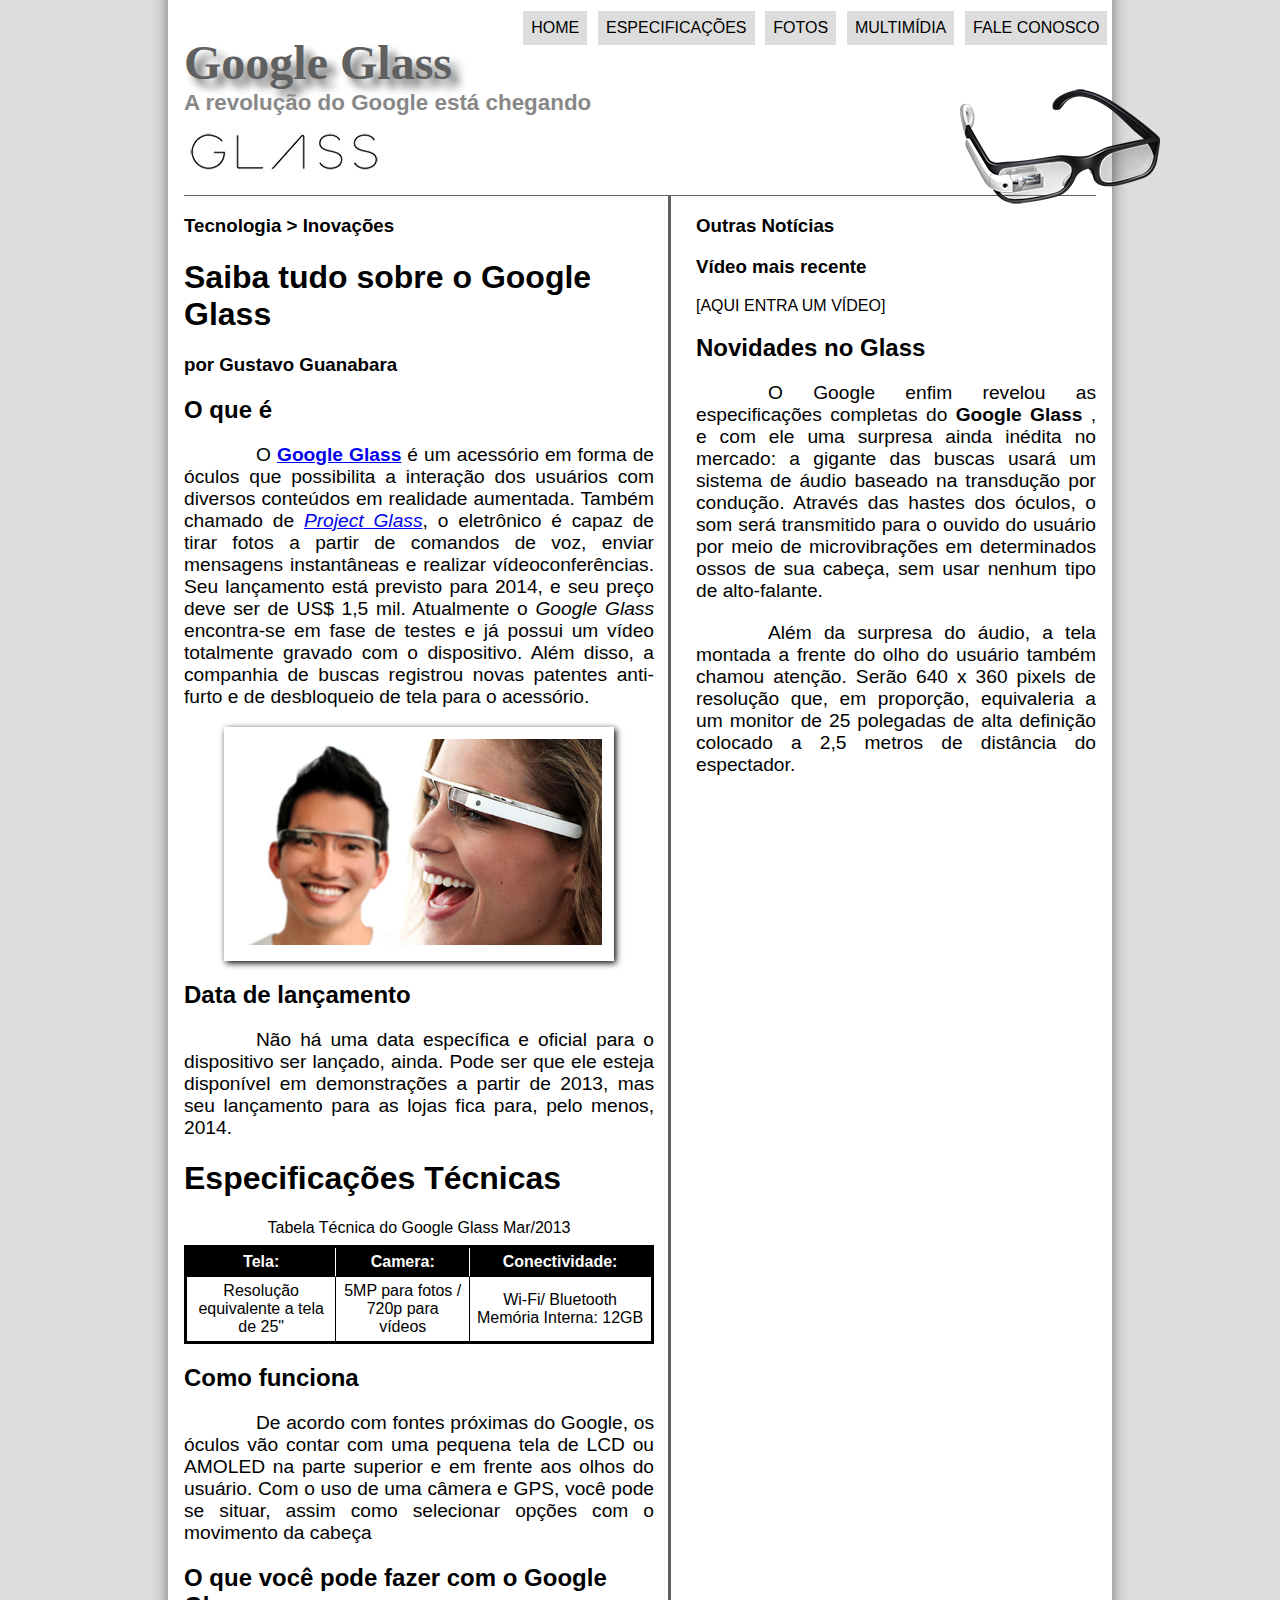
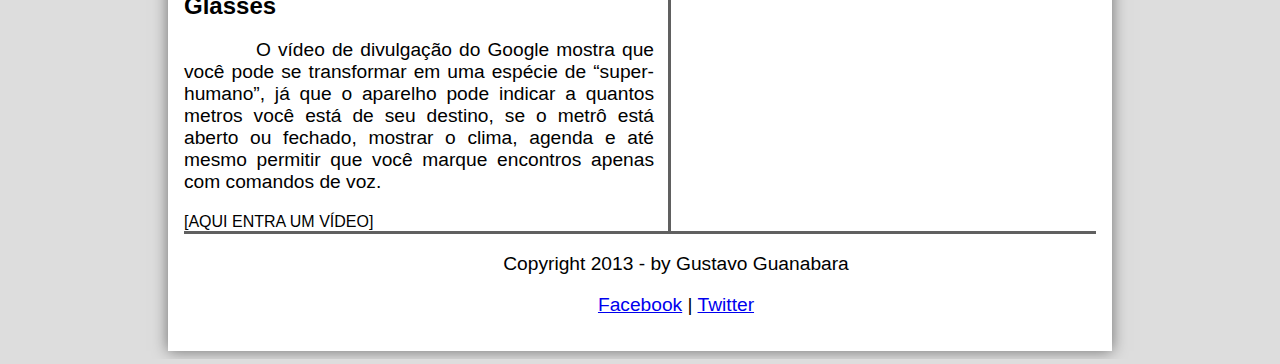
==== index.html @ 26e02110 "alterações feitas até a Aula 19 - Tabelas HTML" ====
<!DOCTYPE html>
<html lang="pt-BR">

<head>
    <meta charset="UTF-8">
    <title>Projeto HTML5</title>
    <meta name="author" content="Bruno Guimarães">
    <meta name="description" content="Aula de HTML5 e CSS3 - Gustvo Guanabara">
    <meta name="keywords" content="html5, css3, desenvolviment Web, curso em video, gustavo guanabara">
    <link rel="stylesheet" href="_css/estilo.css">
</head>

<body>
    <div id="interface">
        <header id="cabecalho">

            <h1>Google Glass</h1>
            <h2>A revolução do Google está chegando</h2>

            <img id="icone" src="_imagens/glass-oculos-preto-peq.png">
            <nav id="menu">
                <h1>Menu Principal</h1>
                <ul>
                    <li><a href="index.html">Home</a></li>
                    <li><a href="specs.html">Especificações</a></li>
                    <li><a href="fotos.html">Fotos</a></li>
                    <li><a href="multimidia.html">Multimídia</a></li>
                    <li><a href="fale-conosco.html">Fale conosco</a></li>
                </ul>
            </nav>
        </header>
        <section id="corpo">
            <h3>Tecnologia > Inovações</h3>
            <h1>Saiba tudo sobre o Google Glass</h1>
            <h3>por Gustavo Guanabara</h3>

            <h2>O que é</h2>
            <p>O <strong><a href="https://www.google.com.br" target="_blank">Google Glass</a></strong> é um acessório em forma de óculos que possibilita a interação dos usuários com diversos conteúdos em realidade aumentada. Também chamado de <em><a href="https://www.google.com.br" target="_blank">Project Glass</a></em>,
                o eletrônico é capaz de tirar fotos a partir de comandos de voz, enviar mensagens instantâneas e realizar vídeoconferências. Seu lançamento está previsto para 2014, e seu preço deve ser de US$ 1,5 mil. Atualmente o <em>Google Glass</em>                encontra-se em fase de testes e já possui um vídeo totalmente gravado com o dispositivo. Além disso, a companhia de buscas registrou novas patentes anti-furto e de desbloqueio de tela para o acessório.</p>


            <figure class="foto-legenda">
                <img src="_imagens/glass-quadro-homem-mulher.jpg" alt="Quadro com mulher usando google glass na frente é ao fundo homem asiatico usando google glass">
                <figcaption>
                    <h3>Google Glass</h3>
                    <p>Uma Nova Maneira de ver o mundo</p>
                </figcaption>
            </figure>
            <h2>Data de lançamento</h2>
            <p>Não há uma data específica e oficial para o dispositivo ser lançado, ainda. Pode ser que ele esteja disponível em demonstrações a partir de 2013, mas seu lançamento para as lojas fica para, pelo menos, 2014.</p>
            <!--Tabela criação-->

            <h1>Especificações Técnicas</h1>
            <table id="tabela">
                <caption>Tabela Técnica do Google Glass Mar/2013</caption>
                <tr>
                    <th>Tela:</th>
                    <th>Camera:</th>
                    <th class="apaga">Conectividade:</th>
                </tr>
                <tr>
                    <td>Resolução equivalente a tela de 25"</td>
                    <td> 5MP para fotos / 720p para vídeos</td>
                    <td class="apaga">Wi-Fi/ Bluetooth Memória Interna: 12GB</td>
                </tr>
                <tr>

                </tr>
            </table>

            <h2>Como funciona</h2>
            <p>De acordo com fontes próximas do Google, os óculos vão contar com uma pequena tela de LCD ou AMOLED na parte superior e em frente aos olhos do usuário. Com o uso de uma câmera e GPS, você pode se situar, assim como selecionar opções com o
                movimento da cabeça</p>

            <h2>O que você pode fazer com o Google Glasses</h2>
            <p>O vídeo de divulgação do Google mostra que você pode se transformar em uma espécie de “super-humano”, já que o aparelho pode indicar a quantos metros você está de seu destino, se o metrô está aberto ou fechado, mostrar o clima, agenda e até
                mesmo permitir que você marque encontros apenas com comandos de voz.</p>

            [AQUI ENTRA UM VÍDEO]
        </section>
        <aside id="menulateral">

            <h3>Outras Notícias</h3>
            <h3>Vídeo mais recente</h3>

            [AQUI ENTRA UM VÍDEO]

            <h2>Novidades no Glass</h2>
            <p>O Google enfim revelou as especificações completas do <strong>Google Glass</strong> , e com ele uma surpresa ainda inédita no mercado: a gigante das buscas usará um sistema de áudio baseado na transdução por condução. Através das hastes dos
                óculos, o som será transmitido para o ouvido do usuário por meio de microvibrações em determinados ossos de sua cabeça, sem usar nenhum tipo de alto-falante.</p>

            <p>Além da surpresa do áudio, a tela montada a frente do olho do usuário também chamou atenção. Serão 640 x 360 pixels de resolução que, em proporção, equivaleria a um monitor de 25 polegadas de alta definição colocado a 2,5 metros de distância
                do espectador.
            </p>
        </aside>

        <footer id="rodape">
            <p>Copyright 2013 - by Gustavo Guanabara</p>
            <p><a href="hhtps://www.facebook.com" target="_blank">Facebook</a> | <a href="https://www.twitter.com" target="_blank">Twitter</a></p>
        </footer>

    </div>
</body>

</html>
---- _css/estilo.css ----
@font-face {
    font-family: "font-logo";
    src: url(../_fonts/computer-font.ttf);
}

@import url('https://fonts.googleapis.com/css?family=Titillium+Web&display=swap');
body {
    font-family: Arial, Helvetica, sans-serif;
    font-size: 62, 5%;
    background-color: #dddddd;
}

div#interface {
    width: 57rem;
    background-color: white;
    margin: -1.3rem auto 0rem auto;
    padding: 1rem;
    box-shadow: 0rem 0rem 0.9rem RGBA(0, 0, 0, 0.5);
}

header img#icone {
    position: absolute;
    left: 60rem;
    top: 5.3rem
}

header#cabecalho {
    border-bottom: 0.1rem #606060 solid;
    height: 10rem;
    background: url("../_imagens/glass-logo-peq.jpg");
    background-repeat: no-repeat;
    background-position: 0rem 5.8rem;
}

header#cabecalho h1 {
    font-family: "'Titillium Web', sans-serif";
    font-size: 3rem;
    color: #606060;
    text-shadow: 0.5rem 0.5rem 0.5rem RGBA(0, 0, 0, 0.6);
    padding: 0rem;
    margin-bottom: 0rem;
}

header#cabecalho h2 {
    color: #888888;
    font-size: 1.4rem;
    padding: 0rem;
    margin-top: 0rem;
}

p {
    text-align: justify;
    text-indent: 4.5rem;
    font-size: 1.2rem;
    box-sizing: border-box;
}


/*Formatação de imagens com legendas*/

figure.foto-legenda {
    position: relative;
    border: 0.8rem solid white;
    box-shadow: 0.1rem 0.1rem 0.4rem black;
}

figure.foto-legenda img {
    width: 100%;
    height: 100%;
}

figure.foto-legenda figcaption {
    opacity: 0;
    background-color: rgba(0, 0, 0, 0.4);
    color: white;
    padding: 1.0rem;
    box-sizing: border-box;
    width: 100%;
    height: 100%;
    position: absolute;
    top: 0rem;
    transition: opacity 1s;
}

figure.foto-legenda figcaption:hover {
    opacity: 1;
}


/*Formatação do Menu*/

nav#menu {
    display: block;
}

nav#menu ul {
    list-style: none;
    text-transform: uppercase;
    position: absolute;
    top: -0.5rem;
    left: 30.0rem;
}

nav#menu li {
    display: inline-block;
    background-color: #dddddd;
    padding: 0.5rem;
    margin: 0.2rem;
    transition: 1s;
    -webkit-transition: 1s;
}

nav#menu a {
    color: black;
    text-decoration: none;
}

nav#menu a:hover {
    color: #dddddd;
    text-decoration: underline;
}

nav#menu li:hover {
    background-color: #606060;
}

nav#menu h1 {
    display: none;
}

section#corpo {
    display: block;
    width: 470px;
    float: left;
    border-right: 0.2rem #606060 solid;
    padding-right: 0.9rem;
}

aside#menulateral {
    display: block;
    width: 400px;
    float: right;
}

footer#rodape {
    border-top: 0.2rem solid #606060;
    clear: both;
}

footer#rodape p {
    text-align: center;
}

table#tabela {
    border: 0.2rem solid black;
    margin: 0px;
    border-spacing: 0px;
    margin: auto;
}

table#tabela caption {
    margin-bottom: 0.5rem;
}

table#tabela th {
    background-color: black;
    color: white;
    border-right: 0.1rem solid white;
    border-bottom: 0.1rem solid black;
    padding: 5px;
}

table#tabela td {
    text-align: center;
    border-right: 0.1rem solid black;
    padding: 5px;
}

table#tabela th.apaga {
    background-color: black;
    color: white;
    border-right: 0.1rem solid black!important;
    border-bottom: 0.1rem solid black;
    padding: 5px;
}

table#tabela td.apaga {
    text-align: center;
    border-right: 0.1rem solid white!important;
    padding: 5px;
}
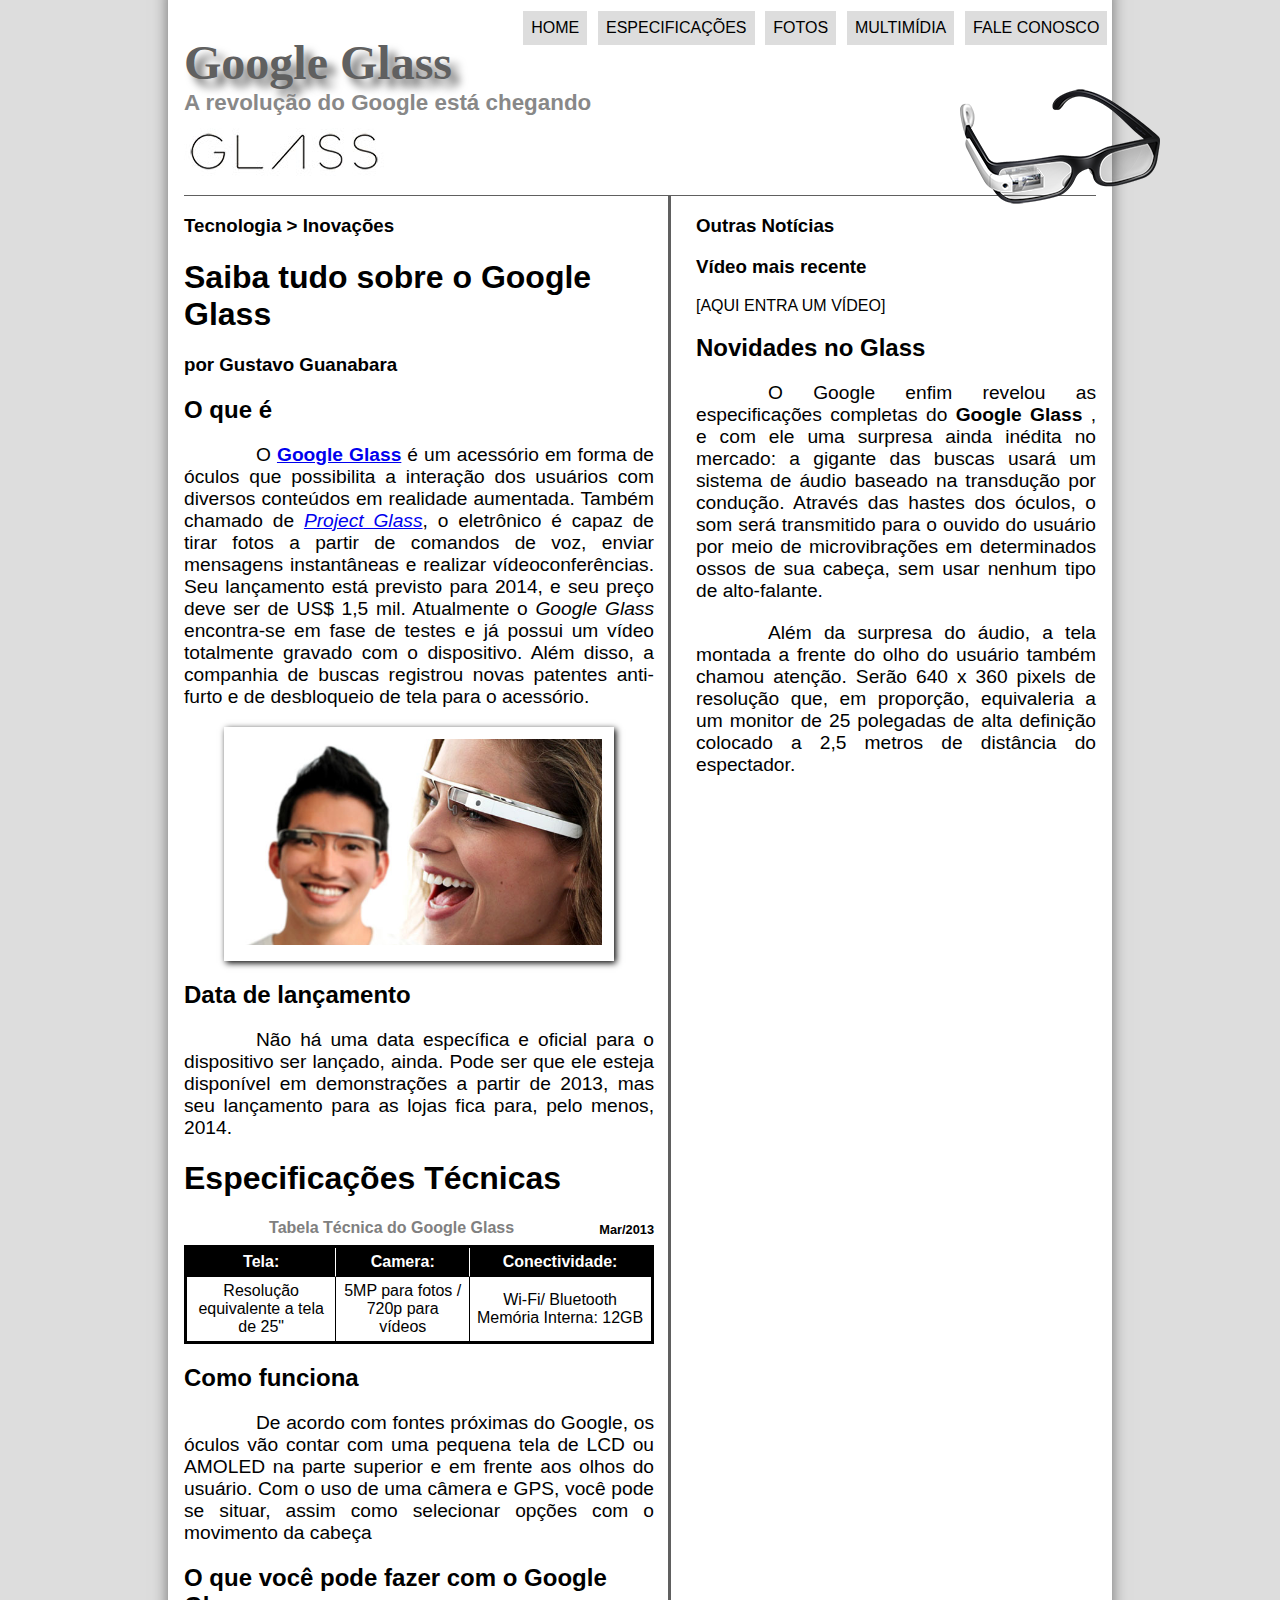
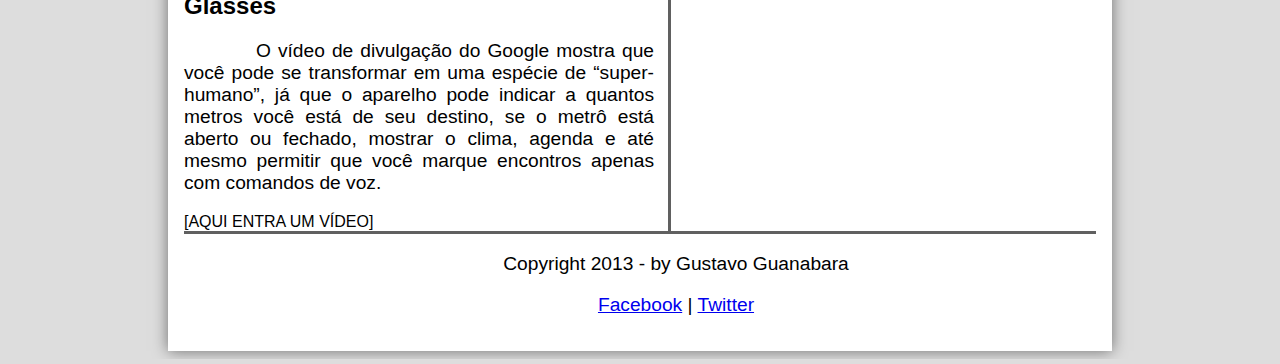
==== commit 95922d08: "Alterações feitas na aula 20" ====
--- a/index.html
+++ b/index.html
@@ -52,7 +52,7 @@
 
             <h1>Especificações Técnicas</h1>
             <table id="tabela">
-                <caption>Tabela Técnica do Google Glass Mar/2013</caption>
+                <caption>Tabela Técnica do Google Glass <span id="data">Mar/2013</span></caption>
                 <tr>
                     <th>Tela:</th>
                     <th>Camera:</th>
--- a/_css/estilo.css
+++ b/_css/estilo.css
@@ -156,10 +156,25 @@
     margin: 0px;
     border-spacing: 0px;
     margin: auto;
+    
 }
 
 table#tabela caption {
     margin-bottom: 0.5rem;
+    color: #808080;
+    font-size: 1rem;
+    font-weight: bolder;
+}
+
+/*Data do Capition*/
+table#tabela caption span#data {
+    color: black;
+    display: block;
+    float: right;
+    margin-top: 0.2rem;
+    margin-bottom: 0rem;
+    font-size: 0.8rem;
+    
 }
 
 table#tabela th {
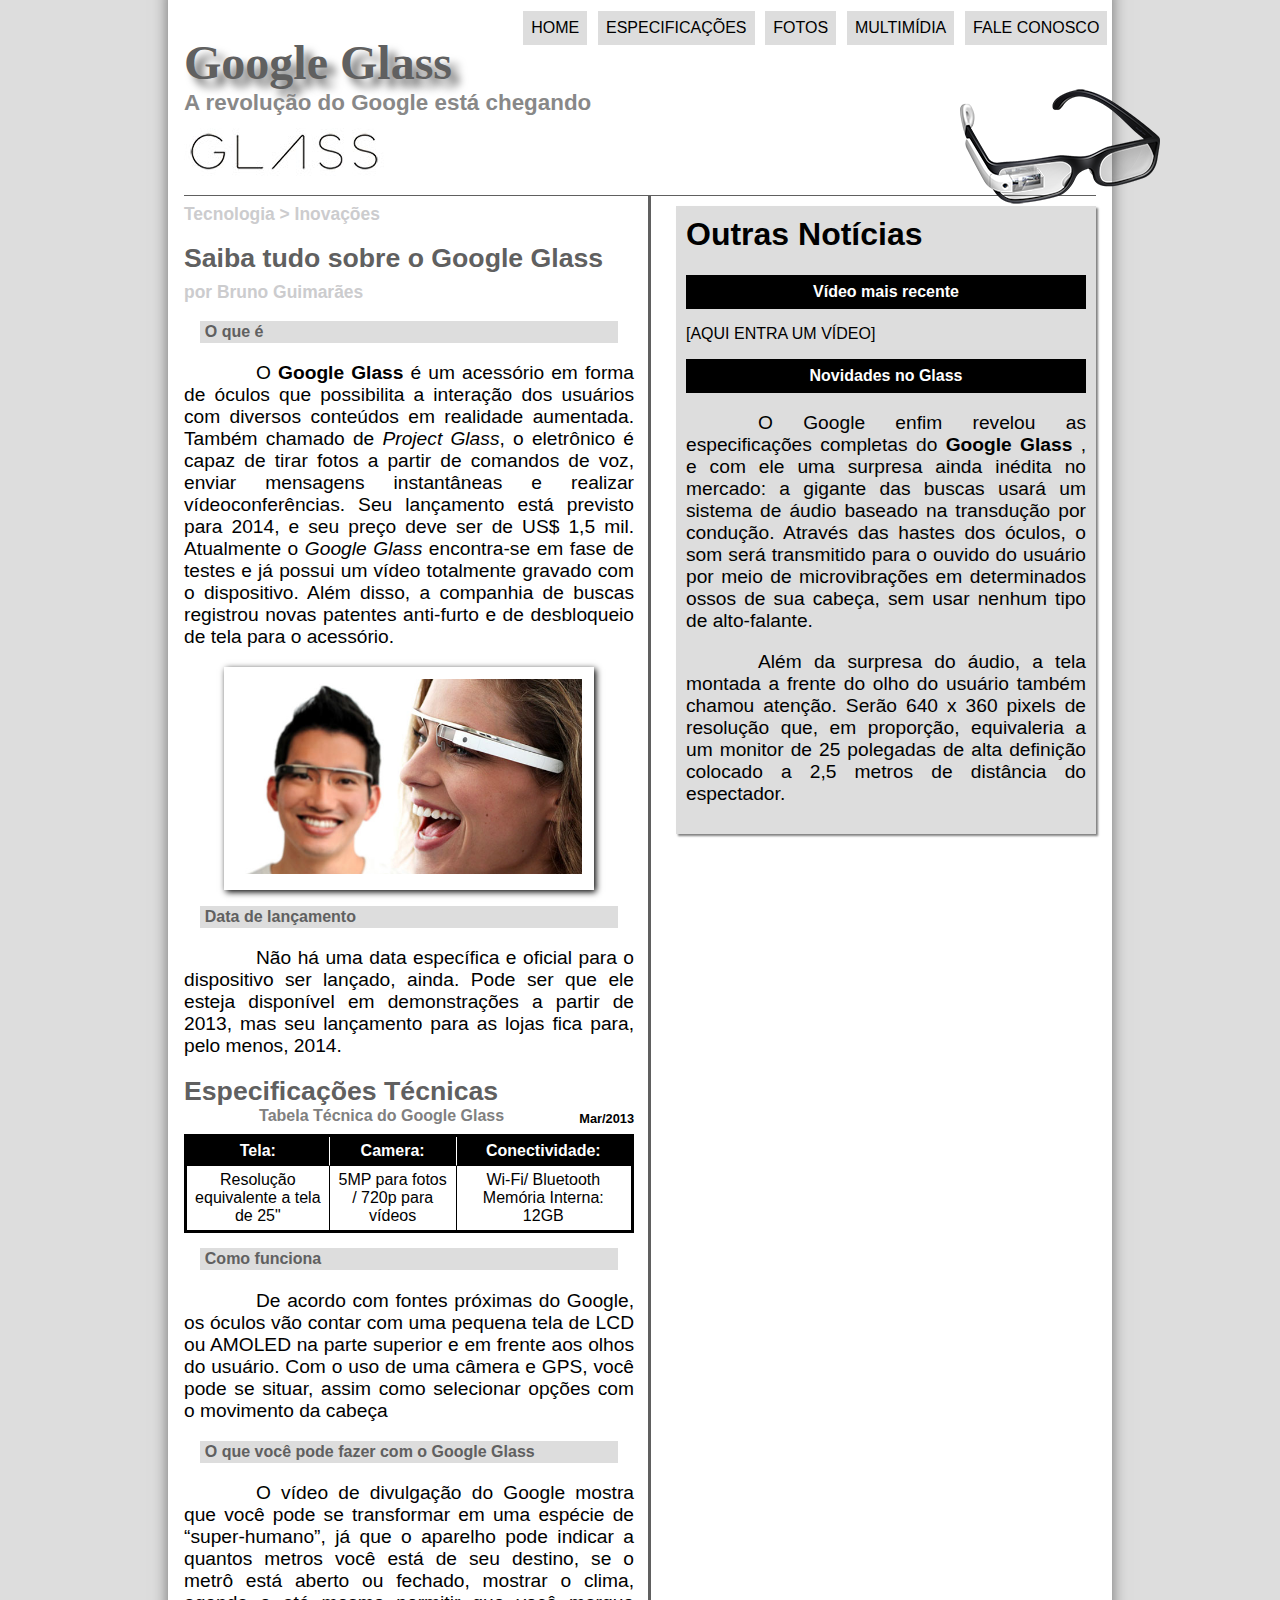
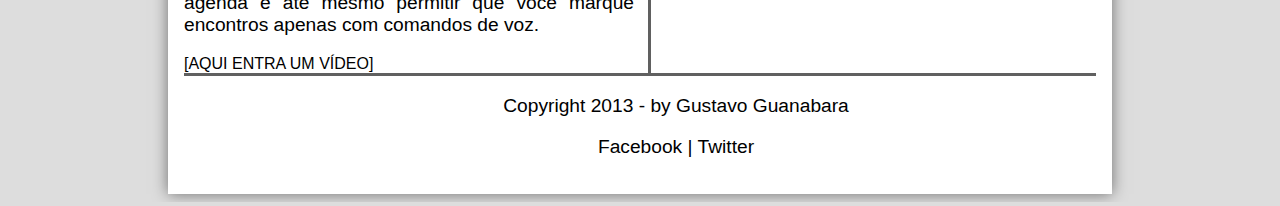
==== commit feaa5f07: "Alterações feitas até a AULA 21 - INTERFACES" ====
--- a/index.html
+++ b/index.html
@@ -30,73 +30,93 @@
             </nav>
         </header>
         <section id="corpo">
-            <h3>Tecnologia > Inovações</h3>
-            <h1>Saiba tudo sobre o Google Glass</h1>
-            <h3>por Gustavo Guanabara</h3>
-
-            <h2>O que é</h2>
-            <p>O <strong><a href="https://www.google.com.br" target="_blank">Google Glass</a></strong> é um acessório em forma de óculos que possibilita a interação dos usuários com diversos conteúdos em realidade aumentada. Também chamado de <em><a href="https://www.google.com.br" target="_blank">Project Glass</a></em>,
-                o eletrônico é capaz de tirar fotos a partir de comandos de voz, enviar mensagens instantâneas e realizar vídeoconferências. Seu lançamento está previsto para 2014, e seu preço deve ser de US$ 1,5 mil. Atualmente o <em>Google Glass</em>                encontra-se em fase de testes e já possui um vídeo totalmente gravado com o dispositivo. Além disso, a companhia de buscas registrou novas patentes anti-furto e de desbloqueio de tela para o acessório.</p>
+            <article id="NoticiaPrincipal">
+                <h3>Tecnologia > Inovações</h3>
+                <h1>Saiba tudo sobre o Google Glass</h1>
+                <h3>por Bruno Guimarães</h3>
+                <h2>O que é</h2>
+                <p>O <strong><a href="https://www.google.com.br" target="_blank">Google Glass</a></strong> é um acessório em
+                    forma de óculos que possibilita a interação dos usuários com diversos conteúdos em realidade aumentada.
+                    Também chamado de <em><a href="https://www.google.com.br" target="_blank">Project Glass</a></em>,
+                    o eletrônico é capaz de tirar fotos a partir de comandos de voz, enviar mensagens instantâneas e
+                    realizar vídeoconferências. Seu lançamento está previsto para 2014, e seu preço deve ser de US$ 1,5 mil.
+                    Atualmente o <em>Google Glass</em> encontra-se em fase de testes e já possui um vídeo totalmente gravado
+                    com o dispositivo. Além disso, a companhia de buscas registrou novas patentes anti-furto e de
+                    desbloqueio de tela para o acessório.</p>
 
 
-            <figure class="foto-legenda">
-                <img src="_imagens/glass-quadro-homem-mulher.jpg" alt="Quadro com mulher usando google glass na frente é ao fundo homem asiatico usando google glass">
-                <figcaption>
-                    <h3>Google Glass</h3>
-                    <p>Uma Nova Maneira de ver o mundo</p>
-                </figcaption>
-            </figure>
-            <h2>Data de lançamento</h2>
-            <p>Não há uma data específica e oficial para o dispositivo ser lançado, ainda. Pode ser que ele esteja disponível em demonstrações a partir de 2013, mas seu lançamento para as lojas fica para, pelo menos, 2014.</p>
-            <!--Tabela criação-->
+                <figure class="foto-legenda">
+                    <img src="_imagens/glass-quadro-homem-mulher.jpg"
+                        alt="Quadro com mulher usando google glass na frente é ao fundo homem asiatico usando google glass">
+                    <figcaption>
+                        <h3>Google Glass</h3>
+                        <p>Uma Nova Maneira de ver o mundo</p>
+                    </figcaption>
+                </figure>
+                <h2>Data de lançamento</h2>
+                <p>Não há uma data específica e oficial para o dispositivo ser lançado, ainda. Pode ser que ele esteja
+                    disponível em demonstrações a partir de 2013, mas seu lançamento para as lojas fica para, pelo menos,
+                    2014.</p>
+                <!--Tabela criação-->
 
-            <h1>Especificações Técnicas</h1>
-            <table id="tabela">
-                <caption>Tabela Técnica do Google Glass <span id="data">Mar/2013</span></caption>
-                <tr>
-                    <th>Tela:</th>
-                    <th>Camera:</th>
-                    <th class="apaga">Conectividade:</th>
-                </tr>
-                <tr>
-                    <td>Resolução equivalente a tela de 25"</td>
-                    <td> 5MP para fotos / 720p para vídeos</td>
-                    <td class="apaga">Wi-Fi/ Bluetooth Memória Interna: 12GB</td>
-                </tr>
-                <tr>
+                <h1>Especificações Técnicas</h1>
+                <table id="tabela">
+                    <caption>Tabela Técnica do Google Glass <span id="data">Mar/2013</span></caption>
+                    <tr>
+                        <th>Tela:</th>
+                        <th>Camera:</th>
+                        <th class="apaga">Conectividade:</th>
+                    </tr>
+                    <tr>
+                        <td>Resolução equivalente a tela de 25"</td>
+                        <td> 5MP para fotos / 720p para vídeos</td>
+                        <td class="apaga">Wi-Fi/ Bluetooth Memória Interna: 12GB</td>
+                    </tr>
+                    <tr>
 
-                </tr>
-            </table>
+                    </tr>
+                </table>
 
-            <h2>Como funciona</h2>
-            <p>De acordo com fontes próximas do Google, os óculos vão contar com uma pequena tela de LCD ou AMOLED na parte superior e em frente aos olhos do usuário. Com o uso de uma câmera e GPS, você pode se situar, assim como selecionar opções com o
-                movimento da cabeça</p>
+                <h2>Como funciona</h2>
+                <p>De acordo com fontes próximas do Google, os óculos vão contar com uma pequena tela de LCD ou AMOLED na
+                    parte superior e em frente aos olhos do usuário. Com o uso de uma câmera e GPS, você pode se situar,
+                    assim como selecionar opções com o
+                    movimento da cabeça</p>
 
-            <h2>O que você pode fazer com o Google Glasses</h2>
-            <p>O vídeo de divulgação do Google mostra que você pode se transformar em uma espécie de “super-humano”, já que o aparelho pode indicar a quantos metros você está de seu destino, se o metrô está aberto ou fechado, mostrar o clima, agenda e até
-                mesmo permitir que você marque encontros apenas com comandos de voz.</p>
+                <h2>O que você pode fazer com o Google Glass</h2>
+                <p>O vídeo de divulgação do Google mostra que você pode se transformar em uma espécie de “super-humano”, já
+                    que o aparelho pode indicar a quantos metros você está de seu destino, se o metrô está aberto ou
+                    fechado, mostrar o clima, agenda e até
+                    mesmo permitir que você marque encontros apenas com comandos de voz.</p>
 
-            [AQUI ENTRA UM VÍDEO]
+                [AQUI ENTRA UM VÍDEO]
+            </article>
         </section>
         <aside id="menulateral">
 
-            <h3>Outras Notícias</h3>
+            <h1>Outras Notícias</h1>
             <h3>Vídeo mais recente</h3>
 
             [AQUI ENTRA UM VÍDEO]
 
-            <h2>Novidades no Glass</h2>
-            <p>O Google enfim revelou as especificações completas do <strong>Google Glass</strong> , e com ele uma surpresa ainda inédita no mercado: a gigante das buscas usará um sistema de áudio baseado na transdução por condução. Através das hastes dos
-                óculos, o som será transmitido para o ouvido do usuário por meio de microvibrações em determinados ossos de sua cabeça, sem usar nenhum tipo de alto-falante.</p>
+            <h3>Novidades no Glass</h3>
+            <p>O Google enfim revelou as especificações completas do <strong><a href="https://www.google.com.br">Google Glass</a></strong> , e com ele uma
+                surpresa ainda inédita no mercado: a gigante das buscas usará um sistema de áudio baseado na transdução
+                por condução. Através das hastes dos
+                óculos, o som será transmitido para o ouvido do usuário por meio de microvibrações em determinados ossos
+                de sua cabeça, sem usar nenhum tipo de alto-falante.</p>
 
-            <p>Além da surpresa do áudio, a tela montada a frente do olho do usuário também chamou atenção. Serão 640 x 360 pixels de resolução que, em proporção, equivaleria a um monitor de 25 polegadas de alta definição colocado a 2,5 metros de distância
+            <p>Além da surpresa do áudio, a tela montada a frente do olho do usuário também chamou atenção. Serão 640 x
+                360 pixels de resolução que, em proporção, equivaleria a um monitor de 25 polegadas de alta definição
+                colocado a 2,5 metros de distância
                 do espectador.
             </p>
         </aside>
 
         <footer id="rodape">
             <p>Copyright 2013 - by Gustavo Guanabara</p>
-            <p><a href="hhtps://www.facebook.com" target="_blank">Facebook</a> | <a href="https://www.twitter.com" target="_blank">Twitter</a></p>
+            <p><a href="hhtps://www.facebook.com" target="_blank">Facebook</a> | <a href="https://www.twitter.com"
+                    target="_blank">Twitter</a></p>
         </footer>
 
     </div>
--- a/_css/estilo.css
+++ b/_css/estilo.css
@@ -4,12 +4,24 @@
 }
 
 @import url('https://fonts.googleapis.com/css?family=Titillium+Web&display=swap');
+
 body {
-    font-family: Arial, Helvetica, sans-serif;
+    font-family: Helvetica, sans-serif;
     font-size: 62, 5%;
     background-color: #dddddd;
 }
-
+div#interface a {
+    text-decoration: none;
+    color: black;
+    transform-origin: center;
+    transition: 1s;
+}
+
+div#interface a:hover {
+    text-decoration: underline;
+    font-style: oblique;
+    
+}
 div#interface {
     width: 57rem;
     background-color: white;
@@ -130,16 +142,58 @@
 
 section#corpo {
     display: block;
-    width: 470px;
+    width: 450px;
     float: left;
     border-right: 0.2rem #606060 solid;
     padding-right: 0.9rem;
 }
 
+article#NoticiaPrincipal h1 {
+    font-family: 'Titillium Web', sans-serif;
+    font-size: 1.667rem ;
+    color: #606060;
+    margin-bottom: 0px;
+
+}
+
+article#NoticiaPrincipal h2 {
+    font-size: 1rem;
+    color: #606060;
+    background-color: #dddddd;
+    padding: 2px 0px 2px 5px;
+    margin: 0.989rem;
+    margin-bottom: 0px;
+}
+
+article#NoticiaPrincipal h3 {
+    font-size: 1.09rem;
+    color: #ccccce;
+    margin-top: 0.5rem;
+}
+
 aside#menulateral {
     display: block;
     width: 400px;
     float: right;
+    padding: 10px;
+    margin-top: 10px;
+    background-color: #dddddd;
+    box-shadow: 2px 2px 2px rgba(0, 0, 0, 0.5);
+}
+
+aside#menulateral h1 {
+    font-family: 'Titillium Web', sans-serif;
+    margin-top: 0px;
+    font-size: 2.0rem; 
+}
+
+aside#menulateral h3 {
+    font-size: 1rem;
+    color: #606060;
+    background-color: black;
+    color: white;
+    padding: 0.5rem;
+    text-align: center;
 }
 
 footer#rodape {
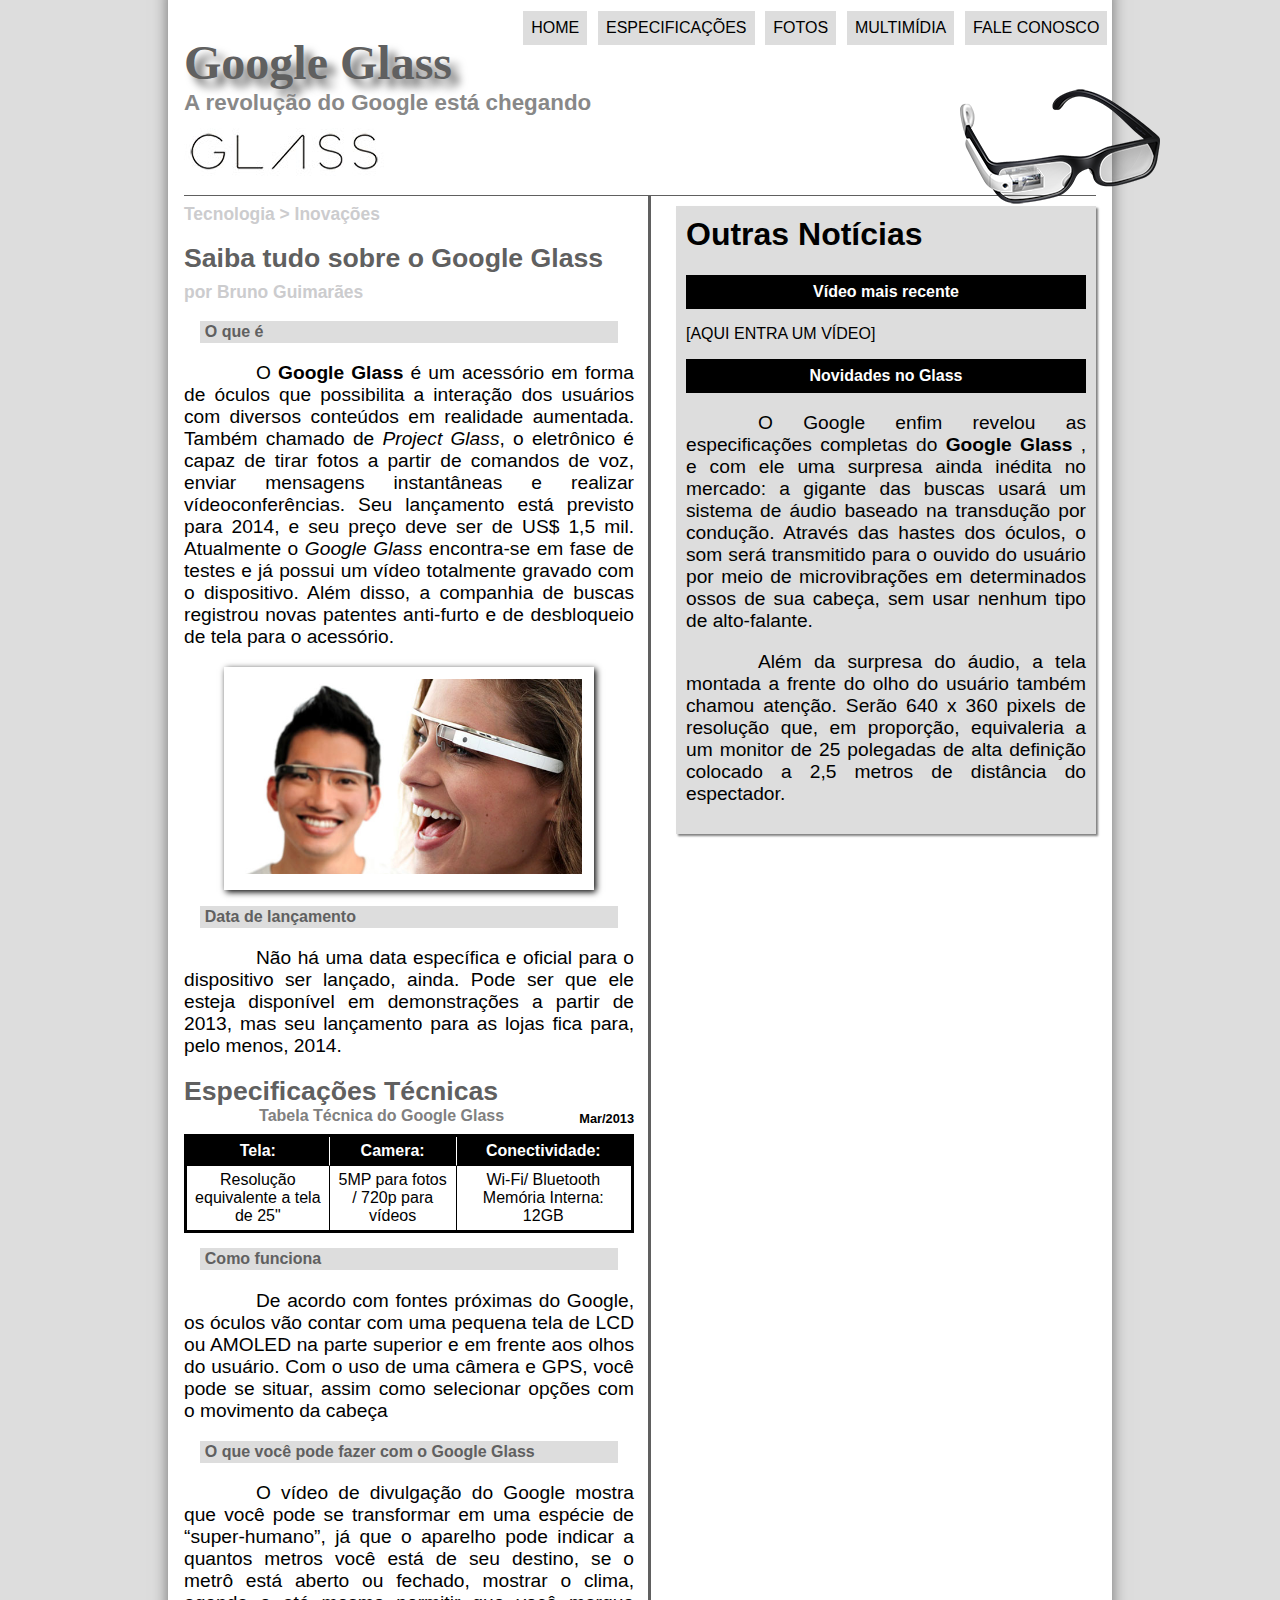
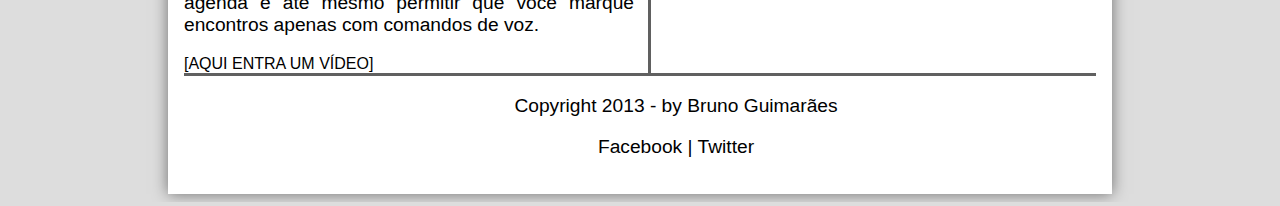
==== commit 93ce1c58: "Criação do menu interativo e começo da estilização page especs" ====
--- a/index.html
+++ b/index.html
@@ -21,11 +21,11 @@
             <nav id="menu">
                 <h1>Menu Principal</h1>
                 <ul>
-                    <li><a href="index.html">Home</a></li>
-                    <li><a href="specs.html">Especificações</a></li>
-                    <li><a href="fotos.html">Fotos</a></li>
-                    <li><a href="multimidia.html">Multimídia</a></li>
-                    <li><a href="fale-conosco.html">Fale conosco</a></li>
+                    <li onmousemove="mudarFoto(1)"><a href="index.html">Home</a></li>
+                    <li onmousemove="mudarFoto(2)"><a href="specs.html">Especificações</a></li>
+                    <li onmousemove="mudarFoto(3)"><a href="fotos.html">Fotos</a></li>
+                    <li onmousemove="mudarFoto(4)"><a href="multimidia.html">Multimídia</a></li>
+                    <li onmousemove="mudarFoto(5)"><a href="fale-conosco.html">Fale conosco</a></li>
                 </ul>
             </nav>
         </header>
@@ -35,28 +35,20 @@
                 <h1>Saiba tudo sobre o Google Glass</h1>
                 <h3>por Bruno Guimarães</h3>
                 <h2>O que é</h2>
-                <p>O <strong><a href="https://www.google.com.br" target="_blank">Google Glass</a></strong> é um acessório em
-                    forma de óculos que possibilita a interação dos usuários com diversos conteúdos em realidade aumentada.
-                    Também chamado de <em><a href="https://www.google.com.br" target="_blank">Project Glass</a></em>,
-                    o eletrônico é capaz de tirar fotos a partir de comandos de voz, enviar mensagens instantâneas e
-                    realizar vídeoconferências. Seu lançamento está previsto para 2014, e seu preço deve ser de US$ 1,5 mil.
-                    Atualmente o <em>Google Glass</em> encontra-se em fase de testes e já possui um vídeo totalmente gravado
-                    com o dispositivo. Além disso, a companhia de buscas registrou novas patentes anti-furto e de
-                    desbloqueio de tela para o acessório.</p>
+                <p>O <strong><a href="https://www.google.com.br" target="_blank">Google Glass</a></strong> é um acessório em forma de óculos que possibilita a interação dos usuários com diversos conteúdos em realidade aumentada. Também chamado de <em><a href="https://www.google.com.br" target="_blank">Project Glass</a></em>,
+                    o eletrônico é capaz de tirar fotos a partir de comandos de voz, enviar mensagens instantâneas e realizar vídeoconferências. Seu lançamento está previsto para 2014, e seu preço deve ser de US$ 1,5 mil. Atualmente o <em><a href="https://www.google.com.br" target="_blank">Google Glass</a></em>                    encontra-se em fase de testes e já possui um vídeo totalmente gravado com o dispositivo. Além disso, a companhia de buscas registrou novas patentes anti-furto e de desbloqueio de tela para o acessório.</p>
 
 
                 <figure class="foto-legenda">
-                    <img src="_imagens/glass-quadro-homem-mulher.jpg"
-                        alt="Quadro com mulher usando google glass na frente é ao fundo homem asiatico usando google glass">
+                    <img src="_imagens/glass-quadro-homem-mulher.jpg" alt="Quadro com mulher usando google glass na frente é ao fundo homem asiatico usando google glass">
                     <figcaption>
                         <h3>Google Glass</h3>
                         <p>Uma Nova Maneira de ver o mundo</p>
                     </figcaption>
                 </figure>
                 <h2>Data de lançamento</h2>
-                <p>Não há uma data específica e oficial para o dispositivo ser lançado, ainda. Pode ser que ele esteja
-                    disponível em demonstrações a partir de 2013, mas seu lançamento para as lojas fica para, pelo menos,
-                    2014.</p>
+                <p>Não há uma data específica e oficial para o dispositivo ser lançado, ainda. Pode ser que ele esteja disponível em demonstrações a partir de 2013, mas seu lançamento para as lojas fica para, pelo menos, 2014.
+                </p>
                 <!--Tabela criação-->
 
                 <h1>Especificações Técnicas</h1>
@@ -78,16 +70,12 @@
                 </table>
 
                 <h2>Como funciona</h2>
-                <p>De acordo com fontes próximas do Google, os óculos vão contar com uma pequena tela de LCD ou AMOLED na
-                    parte superior e em frente aos olhos do usuário. Com o uso de uma câmera e GPS, você pode se situar,
-                    assim como selecionar opções com o
-                    movimento da cabeça</p>
+                <p>De acordo com fontes próximas do Google, os óculos vão contar com uma pequena tela de LCD ou AMOLED na parte superior e em frente aos olhos do usuário. Com o uso de uma câmera e GPS, você pode se situar, assim como selecionar opções com
+                    o movimento da cabeça</p>
 
                 <h2>O que você pode fazer com o Google Glass</h2>
-                <p>O vídeo de divulgação do Google mostra que você pode se transformar em uma espécie de “super-humano”, já
-                    que o aparelho pode indicar a quantos metros você está de seu destino, se o metrô está aberto ou
-                    fechado, mostrar o clima, agenda e até
-                    mesmo permitir que você marque encontros apenas com comandos de voz.</p>
+                <p>O vídeo de divulgação do Google mostra que você pode se transformar em uma espécie de “super-humano”, já que o aparelho pode indicar a quantos metros você está de seu destino, se o metrô está aberto ou fechado, mostrar o clima, agenda
+                    e até mesmo permitir que você marque encontros apenas com comandos de voz.</p>
 
                 [AQUI ENTRA UM VÍDEO]
             </article>
@@ -100,26 +88,21 @@
             [AQUI ENTRA UM VÍDEO]
 
             <h3>Novidades no Glass</h3>
-            <p>O Google enfim revelou as especificações completas do <strong><a href="https://www.google.com.br">Google Glass</a></strong> , e com ele uma
-                surpresa ainda inédita no mercado: a gigante das buscas usará um sistema de áudio baseado na transdução
-                por condução. Através das hastes dos
-                óculos, o som será transmitido para o ouvido do usuário por meio de microvibrações em determinados ossos
-                de sua cabeça, sem usar nenhum tipo de alto-falante.</p>
+            <p>O Google enfim revelou as especificações completas do <strong><a href="https://www.google.com.br">Google Glass</a></strong> , e com ele uma surpresa ainda inédita no mercado: a gigante das buscas usará um sistema de áudio baseado na transdução
+                por condução. Através das hastes dos óculos, o som será transmitido para o ouvido do usuário por meio de microvibrações em determinados ossos de sua cabeça, sem usar nenhum tipo de alto-falante.</p>
 
-            <p>Além da surpresa do áudio, a tela montada a frente do olho do usuário também chamou atenção. Serão 640 x
-                360 pixels de resolução que, em proporção, equivaleria a um monitor de 25 polegadas de alta definição
-                colocado a 2,5 metros de distância
+            <p>Além da surpresa do áudio, a tela montada a frente do olho do usuário também chamou atenção. Serão 640 x 360 pixels de resolução que, em proporção, equivaleria a um monitor de 25 polegadas de alta definição colocado a 2,5 metros de distância
                 do espectador.
             </p>
         </aside>
 
         <footer id="rodape">
-            <p>Copyright 2013 - by Gustavo Guanabara</p>
-            <p><a href="hhtps://www.facebook.com" target="_blank">Facebook</a> | <a href="https://www.twitter.com"
-                    target="_blank">Twitter</a></p>
+            <p>Copyright 2013 - by Bruno Guimarães</p>
+            <p><a href="hhtps://www.facebook.com" target="_blank">Facebook</a> | <a href="https://www.twitter.com" target="_blank">Twitter</a></p>
         </footer>
 
     </div>
+    <script src="_javascript/specs.js"></script>
 </body>
 
 </html>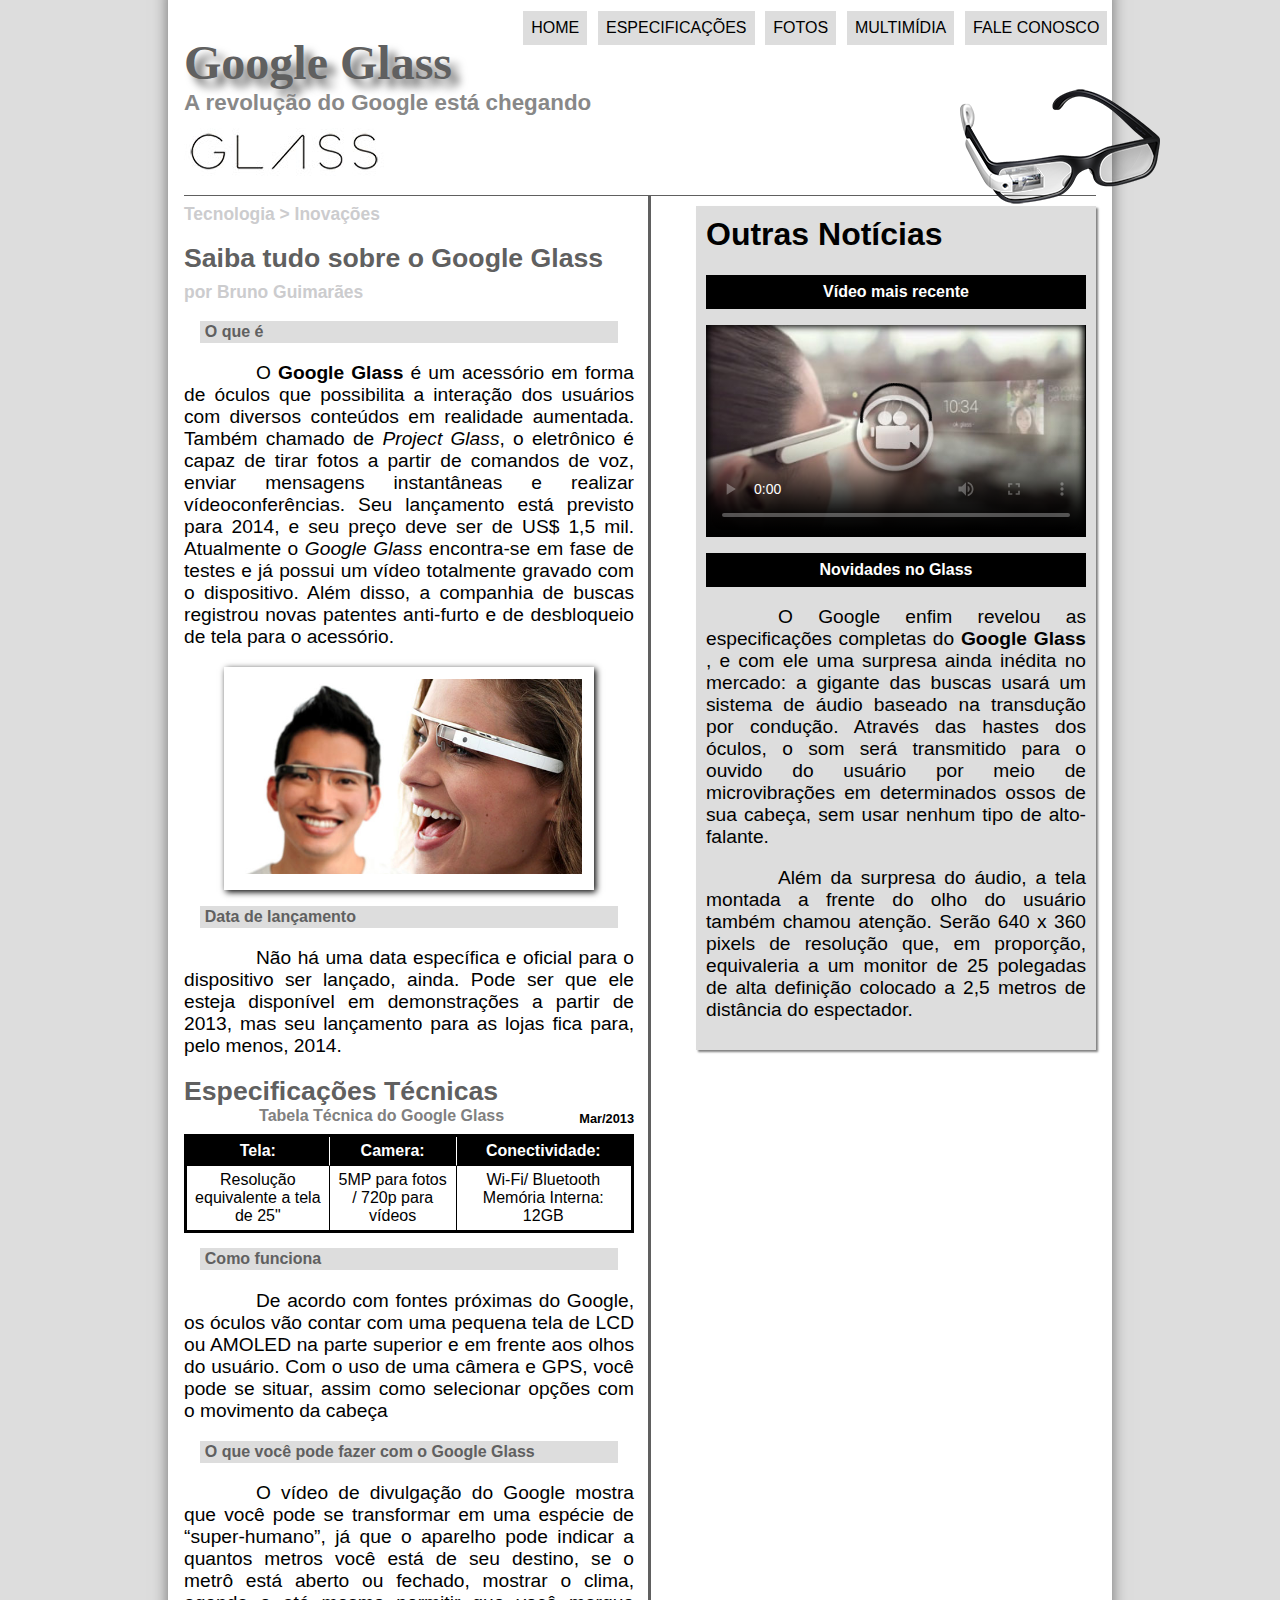
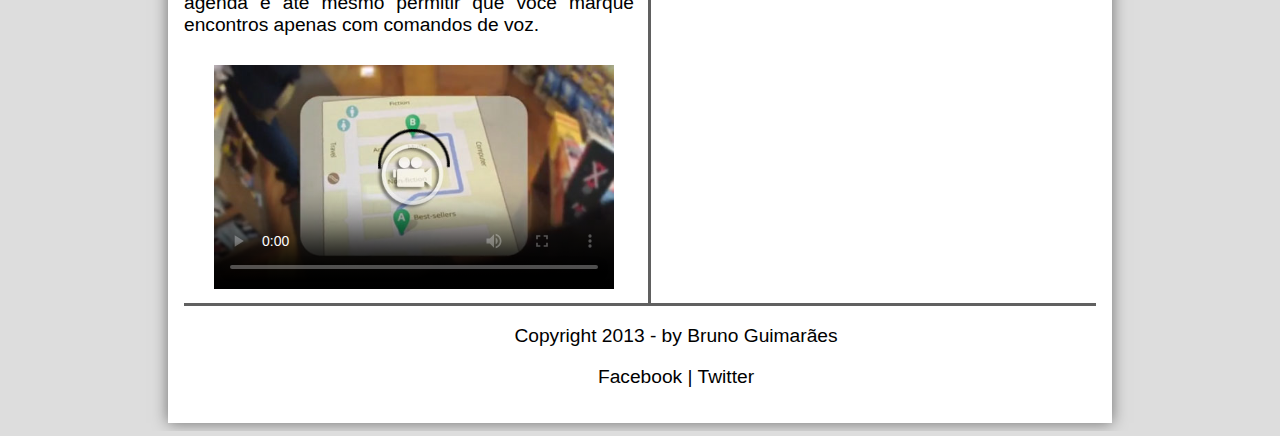
==== commit 64f523cb: "Finalização da page de midia" ====
--- a/index.html
+++ b/index.html
@@ -21,11 +21,11 @@
             <nav id="menu">
                 <h1>Menu Principal</h1>
                 <ul>
-                    <li onmousemove="mudarFoto(1)"><a href="index.html">Home</a></li>
-                    <li onmousemove="mudarFoto(2)"><a href="specs.html">Especificações</a></li>
-                    <li onmousemove="mudarFoto(3)"><a href="fotos.html">Fotos</a></li>
-                    <li onmousemove="mudarFoto(4)"><a href="multimidia.html">Multimídia</a></li>
-                    <li onmousemove="mudarFoto(5)"><a href="fale-conosco.html">Fale conosco</a></li>
+                    <li onmousemove="mudarFoto(1)" onmouseout="voltaFotoIndex()"><a href="index.html">Home</a></li>
+                    <li onmousemove="mudarFoto(2)" onmouseout="voltaFotoIndex()"><a href="specs.html">Especificações</a></li>
+                    <li onmousemove="mudarFoto(3)" onmouseout="voltaFotoIndex()"><a href="fotos.html">Fotos</a></li>
+                    <li onmousemove="mudarFoto(4)" onmouseout="voltaFotoIndex()"><a href="multimidia.html">Multimídia</a></li>
+                    <li onmousemove="mudarFoto(5)" onmouseout="voltaFotoIndex()"><a href="fale-conosco.html">Fale conosco</a></li>
                 </ul>
             </nav>
         </header>
@@ -74,10 +74,11 @@
                     o movimento da cabeça</p>
 
                 <h2>O que você pode fazer com o Google Glass</h2>
+
                 <p>O vídeo de divulgação do Google mostra que você pode se transformar em uma espécie de “super-humano”, já que o aparelho pode indicar a quantos metros você está de seu destino, se o metrô está aberto ou fechado, mostrar o clima, agenda
                     e até mesmo permitir que você marque encontros apenas com comandos de voz.</p>
 
-                [AQUI ENTRA UM VÍDEO]
+                <video id="video-01" src="_media/how-it-feels.mp4" poster="_imagens/video-mini01.jpg" controls="controls"></video>
             </article>
         </section>
         <aside id="menulateral">
@@ -85,7 +86,7 @@
             <h1>Outras Notícias</h1>
             <h3>Vídeo mais recente</h3>
 
-            [AQUI ENTRA UM VÍDEO]
+            <video src="_media/one-day.mp4" poster="_imagens/video-mini03.jpg" controls="controls"></video>
 
             <h3>Novidades no Glass</h3>
             <p>O Google enfim revelou as especificações completas do <strong><a href="https://www.google.com.br">Google Glass</a></strong> , e com ele uma surpresa ainda inédita no mercado: a gigante das buscas usará um sistema de áudio baseado na transdução
--- a/_css/estilo.css
+++ b/_css/estilo.css
@@ -4,12 +4,12 @@
 }
 
 @import url('https://fonts.googleapis.com/css?family=Titillium+Web&display=swap');
-
 body {
     font-family: Helvetica, sans-serif;
     font-size: 62, 5%;
     background-color: #dddddd;
 }
+
 div#interface a {
     text-decoration: none;
     color: black;
@@ -20,8 +20,8 @@
 div#interface a:hover {
     text-decoration: underline;
     font-style: oblique;
-    
-}
+}
+
 div#interface {
     width: 57rem;
     background-color: white;
@@ -98,6 +98,12 @@
     opacity: 1;
 }
 
+figure.foto-legenda p {
+    text-align: justify;
+    text-indent: 0px;
+    color: #ccccce;
+}
+
 
 /*Formatação do Menu*/
 
@@ -150,10 +156,9 @@
 
 article#NoticiaPrincipal h1 {
     font-family: 'Titillium Web', sans-serif;
-    font-size: 1.667rem ;
+    font-size: 1.667rem;
     color: #606060;
     margin-bottom: 0px;
-
 }
 
 article#NoticiaPrincipal h2 {
@@ -171,8 +176,18 @@
     margin-top: 0.5rem;
 }
 
+section article video {
+    position: relative;
+    left: 20px;
+    width: 400px;
+    height: auto;
+    float: center;
+    padding: 10px;
+}
+
 aside#menulateral {
     display: block;
+    box-sizing: border-box;
     width: 400px;
     float: right;
     padding: 10px;
@@ -181,10 +196,18 @@
     box-shadow: 2px 2px 2px rgba(0, 0, 0, 0.5);
 }
 
+aside#menulateral video {
+    box-sizing: border-box;
+    width: 380px;
+    height: auto;
+    display: block;
+    box-sizing: border-box;
+}
+
 aside#menulateral h1 {
     font-family: 'Titillium Web', sans-serif;
     margin-top: 0px;
-    font-size: 2.0rem; 
+    font-size: 2.0rem;
 }
 
 aside#menulateral h3 {
@@ -210,7 +233,6 @@
     margin: 0px;
     border-spacing: 0px;
     margin: auto;
-    
 }
 
 table#tabela caption {
@@ -220,7 +242,9 @@
     font-weight: bolder;
 }
 
+
 /*Data do Capition*/
+
 table#tabela caption span#data {
     color: black;
     display: block;
@@ -228,7 +252,6 @@
     margin-top: 0.2rem;
     margin-bottom: 0rem;
     font-size: 0.8rem;
-    
 }
 
 table#tabela th {
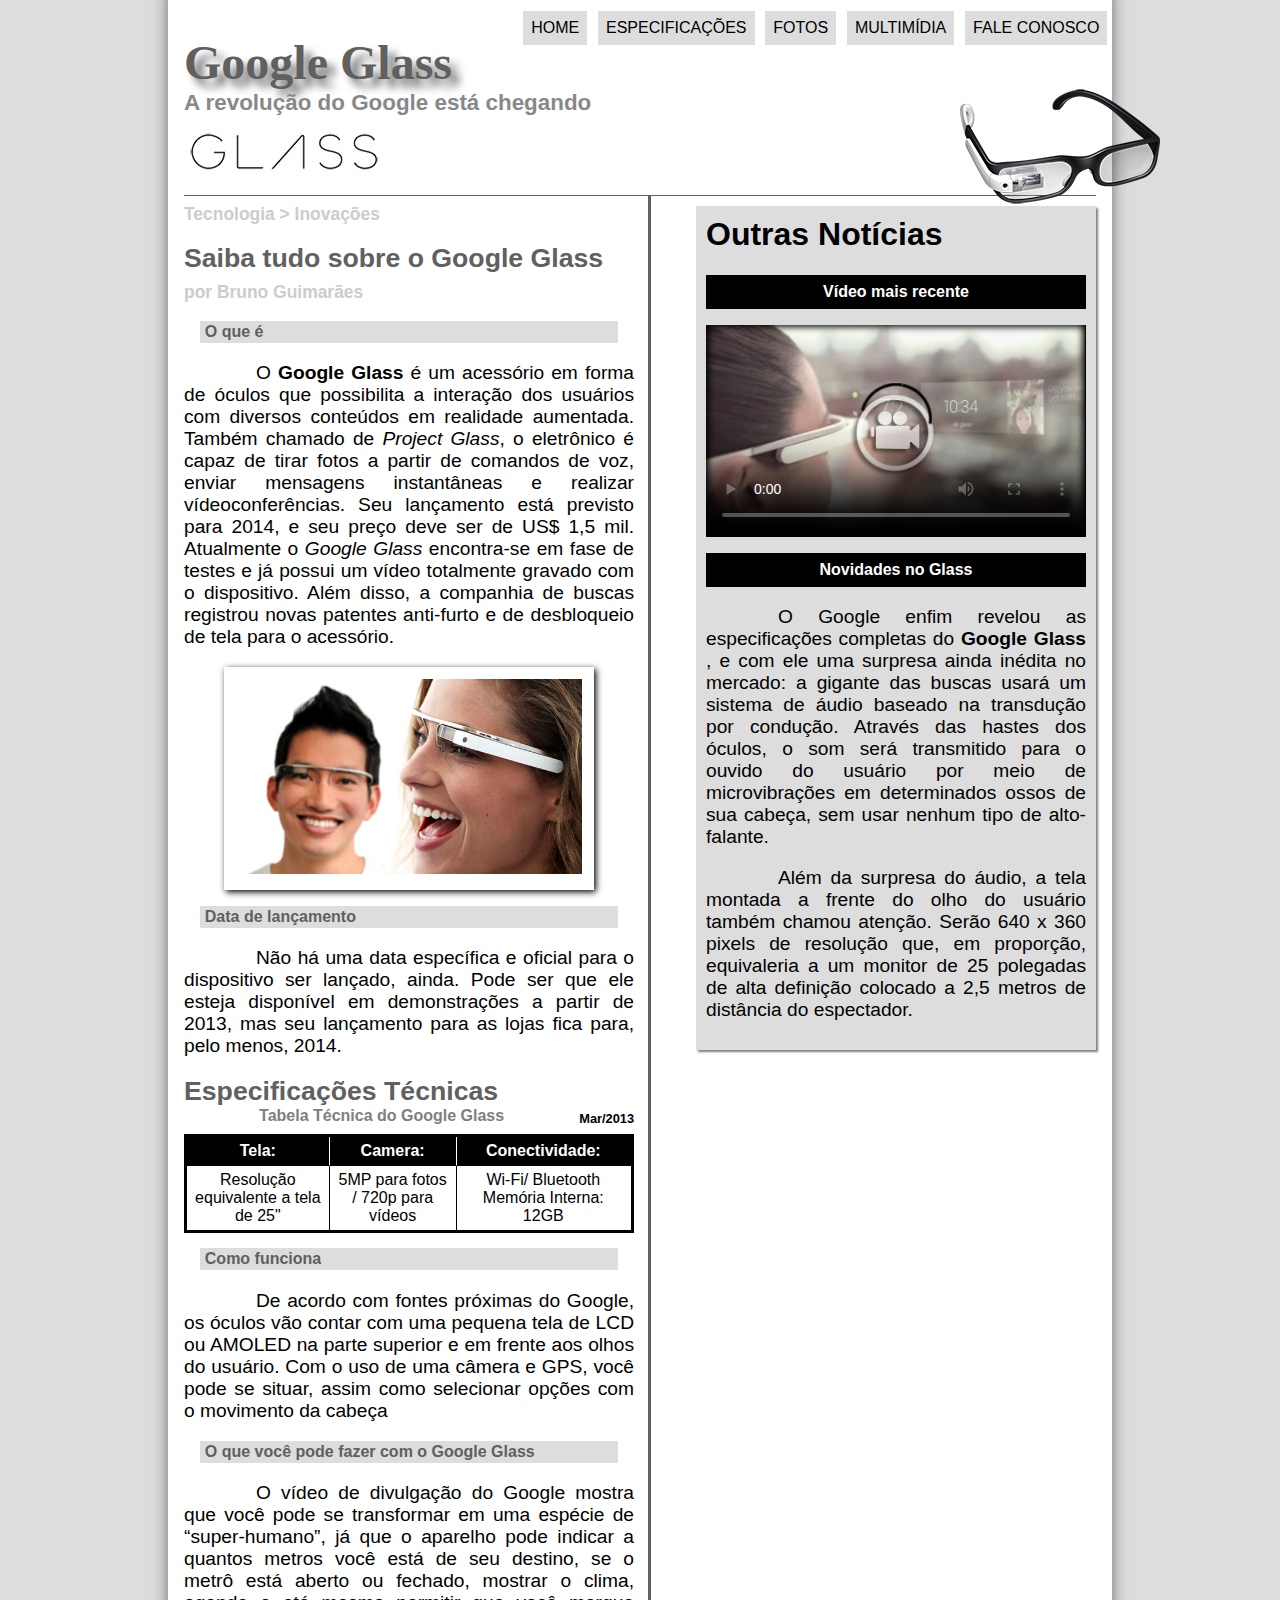
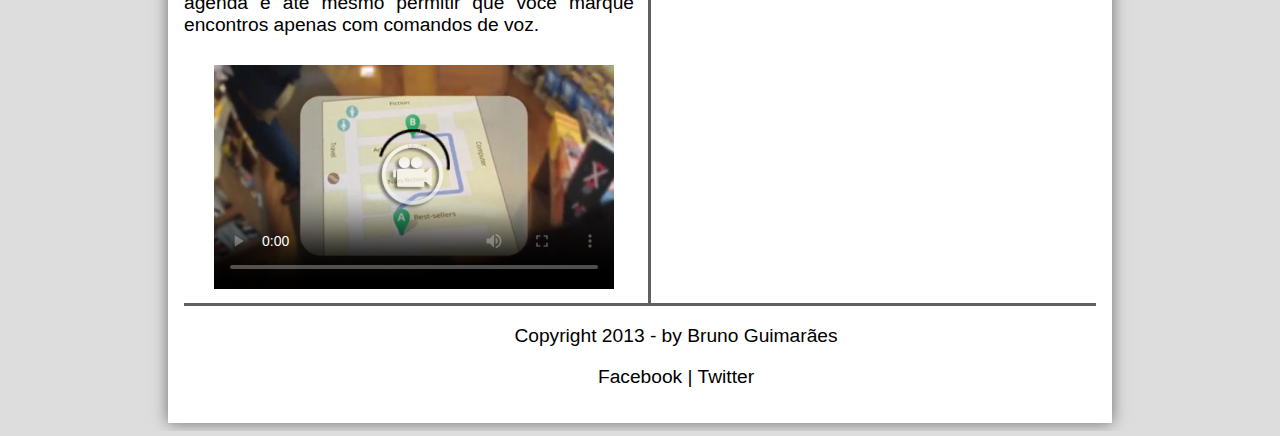
==== commit fd6f3979: "Adicionando arquivo de favicon" ====
--- a/index.html
+++ b/index.html
@@ -7,11 +7,12 @@
     <meta name="author" content="Bruno Guimarães">
     <meta name="description" content="Aula de HTML5 e CSS3 - Gustvo Guanabara">
     <meta name="keywords" content="html5, css3, desenvolviment Web, curso em video, gustavo guanabara">
+    <link rel="icon" href="_imagens/icone.ico">
     <link rel="stylesheet" href="_css/estilo.css">
 </head>
 
 <body>
-    <div id="interface">
+    <div id="interface">    
         <header id="cabecalho">
 
             <h1>Google Glass</h1>
